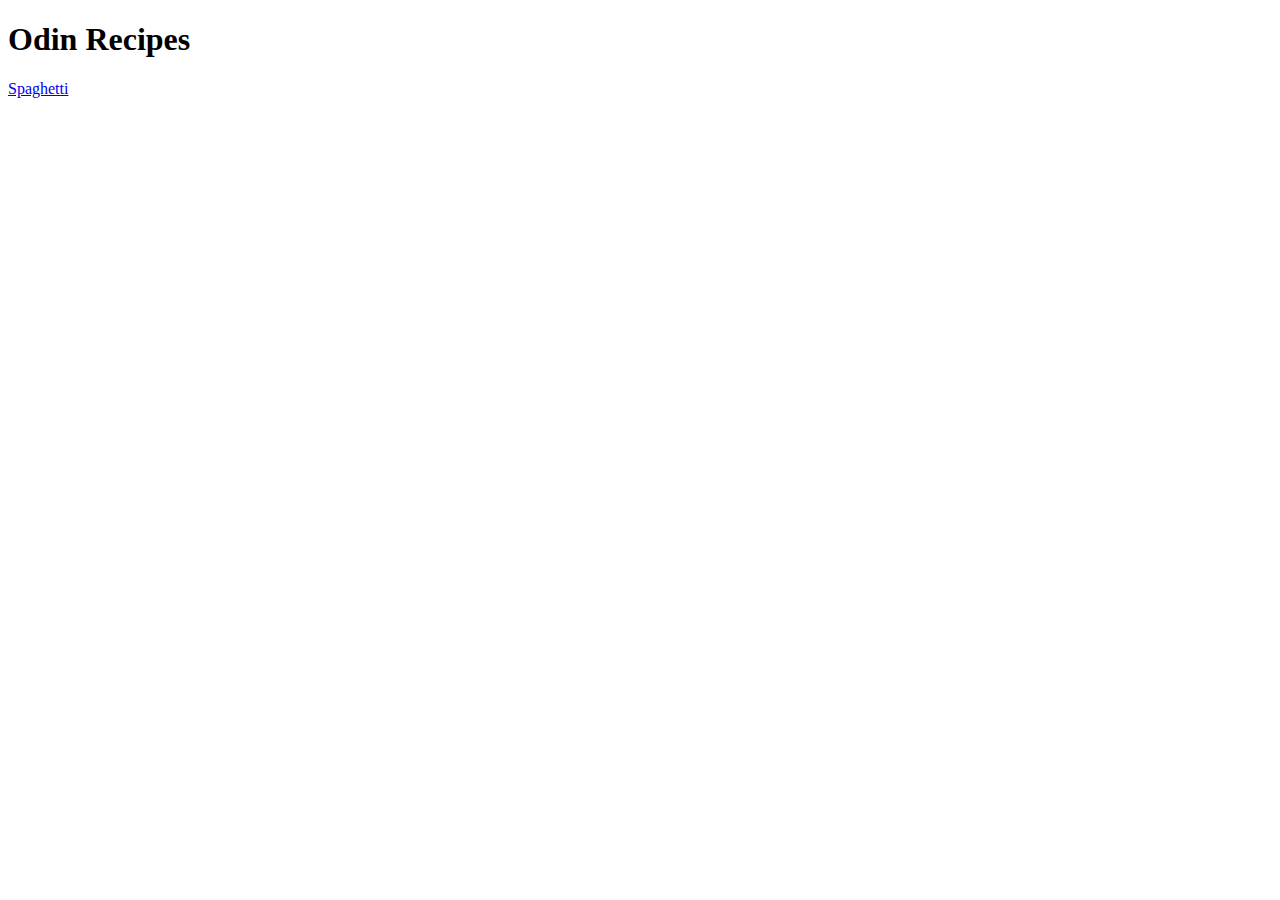
==== index.html @ 5653facf "Setup boilerplate + spaghetti  page" ====
<!DOCTYPE html>
<html lang="en">
    <head>
        <meta charset="UTF-8">
        <title>Recipes</title>
    </head>
    <body>
        <h1>Odin Recipes</h1>
        <a href="./recipes/spaghetti.html" >Spaghetti</a>
    </body>
</html>
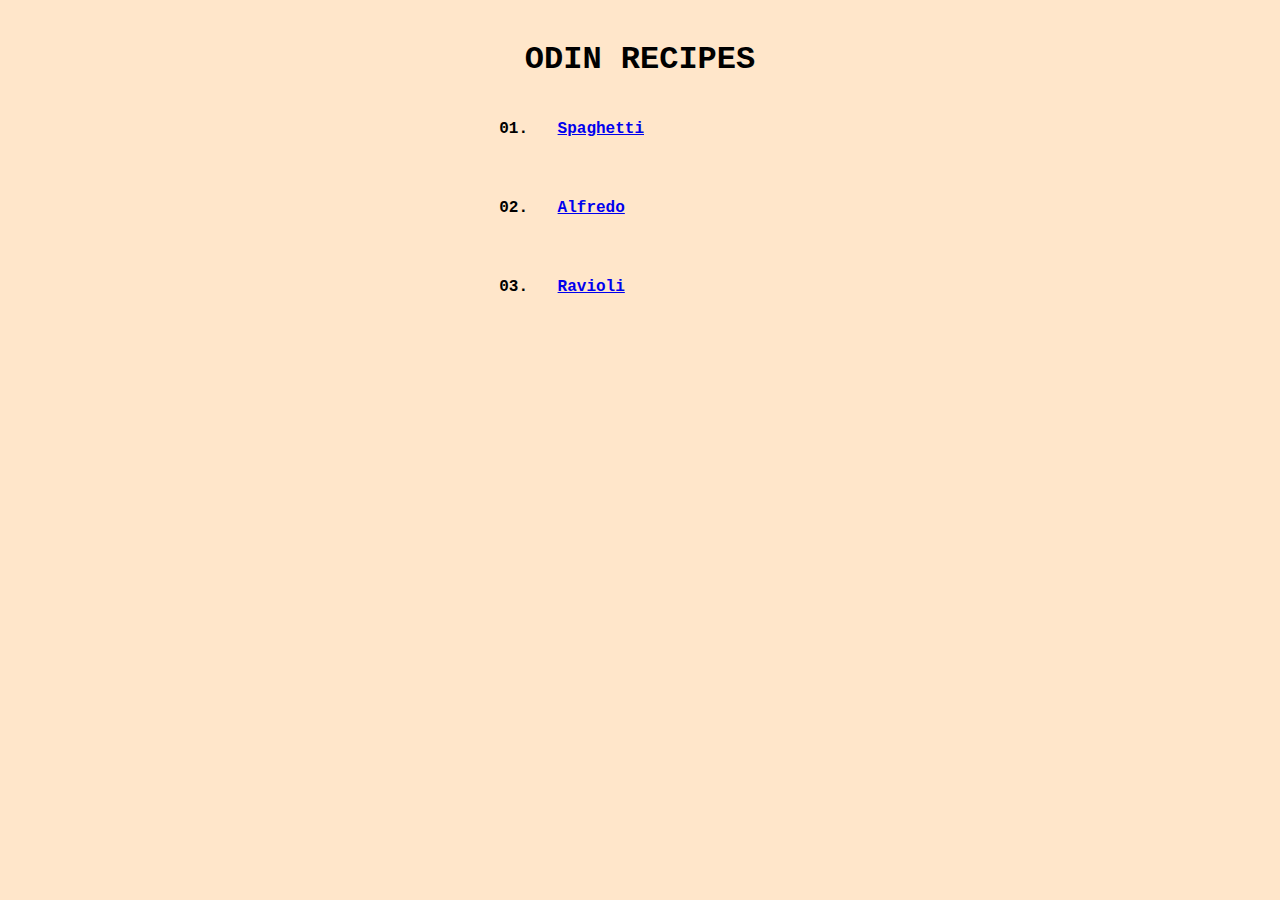
==== commit 6edbd381: "Styled index.html" ====
--- a/index.html
+++ b/index.html
@@ -3,9 +3,15 @@
     <head>
         <meta charset="UTF-8">
         <title>Recipes</title>
+        <link rel="stylesheet" href="./style.css" >
     </head>
     <body>
-        <h1>Odin Recipes</h1>
-        <a href="./recipes/spaghetti.html" >Spaghetti</a>
+        <h1>ODIN RECIPES</h1>
+       
+       <ul>
+        <li class="list spag"><a href="./recipes/spaghetti.html" >Spaghetti</a></li>
+        <li class="list alf"><a href="./recipes/alfredo.html" >Alfredo</a></li>
+        <li class="list rav"><a href="./recipes/ravioli.html" >Ravioli</a></li>
+        </ul>
     </body>
 </html>
--- a/style.css
+++ b/style.css
@@ -0,0 +1,30 @@
+body {
+    font-family: 'Courier New', Courier, monospace;
+    background-color: rgb(255, 230, 202);
+}
+
+
+h1 {
+    text-align: center;
+    padding: 20px
+    
+}
+
+.list {
+    margin: auto;
+    font-weight: bold;
+    list-style:decimal-leading-zero;
+    padding-left: 20px;
+    margin-left: 40%;
+    margin-right: auto;
+
+}
+
+
+.spag, .alf, .rav {
+    padding-bottom: 5%;
+}
+
+.spag {
+    padding: auto
+}